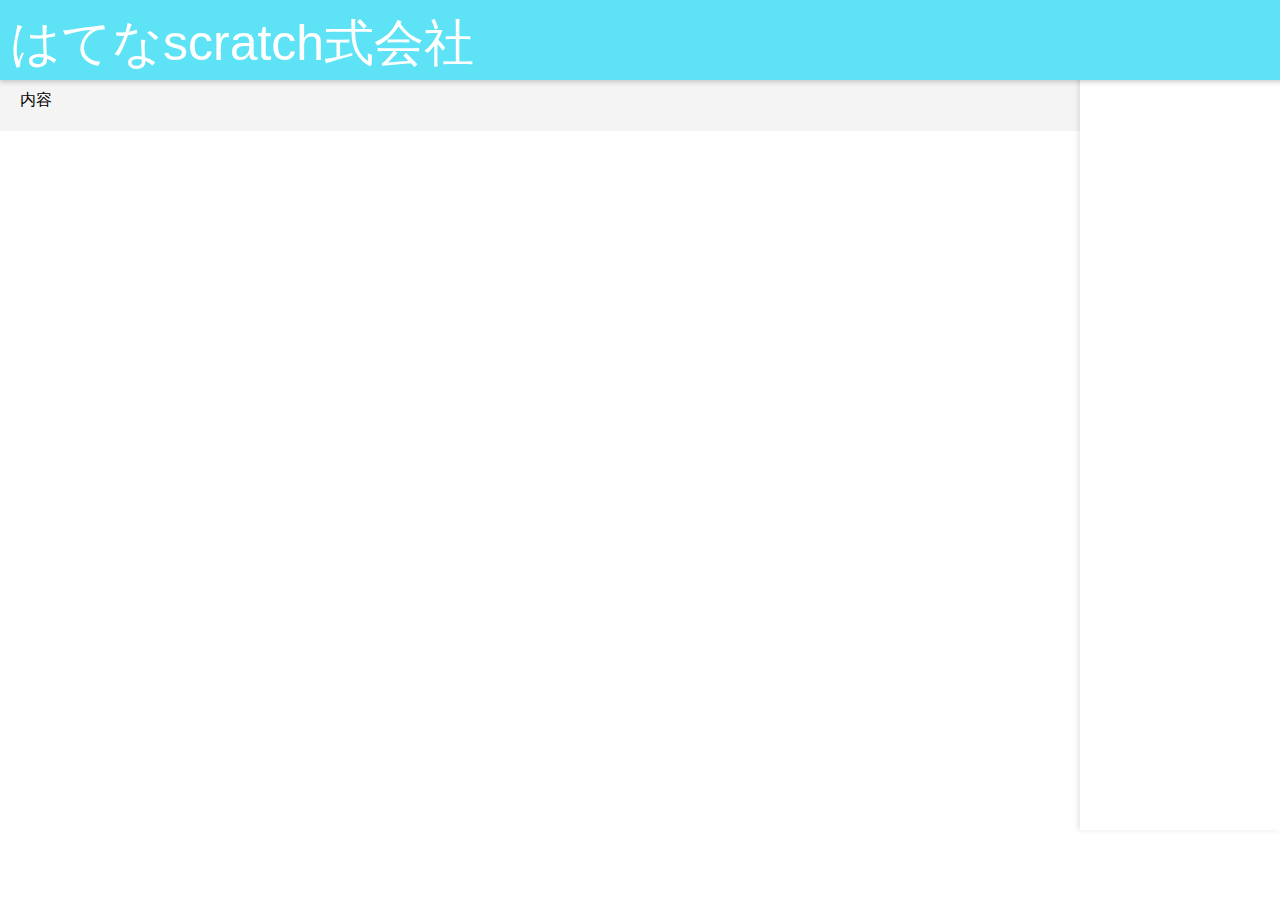
==== index.html @ e19530f8 "Update index.html" ====
<!DOCTYPE html>
<html lang="ja">
<head>
  <meta charset="UTF-8">
  <meta name="viewport" content="width=device-width, initial-scale=1.0">
  <title>はてなscratch式会社</title>
  <style>
   body {
    margin: 0;
    font-family: Arial, sans-serif;
   }

  .header {
    position: fixed;
    top: 0;
    left: 0;
    width: 100%;
    height: 60px;
    padding: 10px;
    background-color: #5de3f5; /* ヘッダーの背景色 */
    color: #ffffff; /* ヘッダー内の文字色 */
    font-size: 50px; /* 文字サイズを調整 */
    box-shadow: 0px 2px 5px rgba(0, 0, 0, 0.2); /* 下に影をつける */
    z-index: 1000; /* 他の要素の上に表示 */
  }
  
  .container {
    display: flex;
    margin-top: 70px; /* ヘッダーの高さ分下げる */
  }
  
  .content {
    flex: 3; /* メインコンテンツの幅を調整 */
    padding: 20px;
    margin-right: 200px; /* サイドバーの幅分を確保 */
    background-color: #f4f4f4; /* 背景色を調整 */
  }
  
  .rightbar {
    position: fixed; /* サイドバーを固定 */
    right: 0; /* 右端に固定 */
    top: 0;
    width: 200px; /* サイドバーの幅 */
    height: calc(100vh - 70px);  /* ヘッダーを除いた高さを指定 */
    padding: 20px
      background-color: #e0e0e0; /* サイドバーの背景色を調整 */
    box-shadow: -2px 0px 5px rgba(0, 0, 0, 0.1); /* 左側に影をつける */
  }
  </style>
</head>
<body>
  <div class="header">
    はてなscratch式会社
  </div>
  <div class="container">
    <main class="content">
      内容
    </main>
    <aside class="rightbar">
      ここに広告でも入れる？
    </aside>
  </div>
</body>
</html>
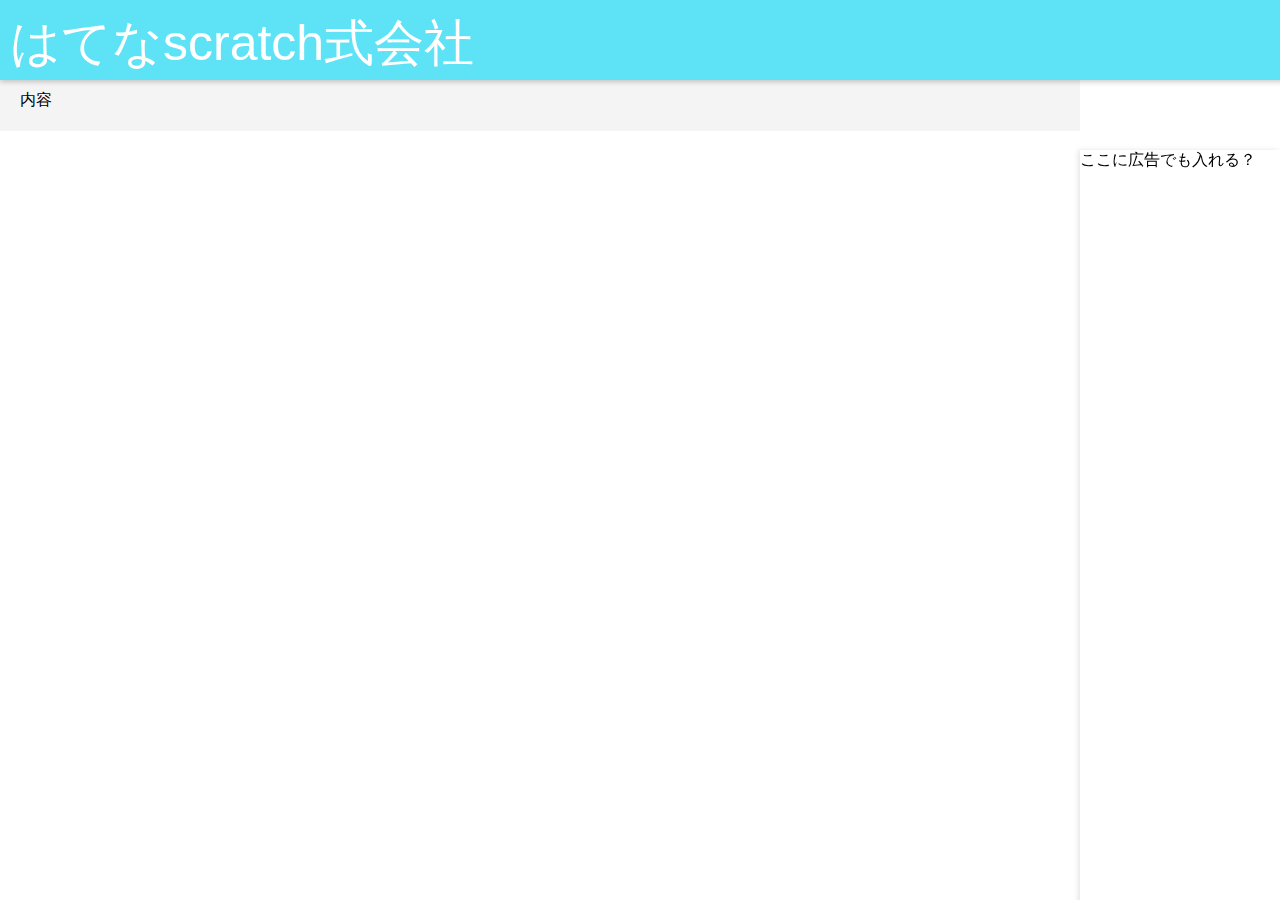
==== commit 61abf7a7: "Update index.html" ====
--- a/index.html
+++ b/index.html
@@ -39,11 +39,11 @@
   .rightbar {
     position: fixed; /* サイドバーを固定 */
     right: 0; /* 右端に固定 */
-    top: 0;
+    margin-top: 80px;
     width: 200px; /* サイドバーの幅 */
     height: calc(100vh - 70px);  /* ヘッダーを除いた高さを指定 */
     padding: 20px
-      background-color: #e0e0e0; /* サイドバーの背景色を調整 */
+    background-color: #e0e0e0; /* サイドバーの背景色を調整 */
     box-shadow: -2px 0px 5px rgba(0, 0, 0, 0.1); /* 左側に影をつける */
   }
   </style>
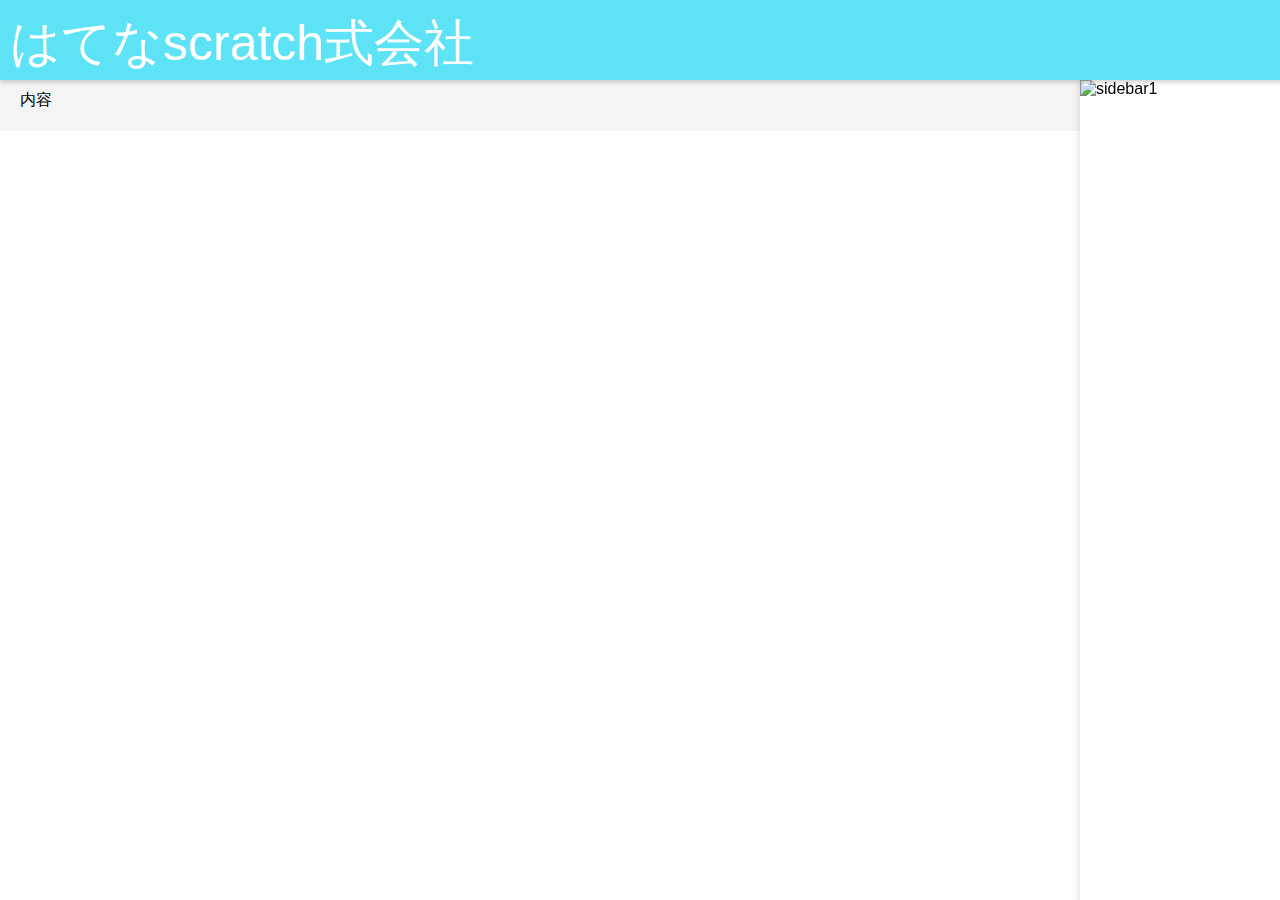
==== commit 5264869e: "Update index.html" ====
--- a/index.html
+++ b/index.html
@@ -5,6 +5,10 @@
   <meta name="viewport" content="width=device-width, initial-scale=1.0">
   <title>はてなscratch式会社</title>
   <style>
+    img {
+        max-width: 100%;
+        height: auto;
+    }
    body {
     margin: 0;
     font-family: Arial, sans-serif;
@@ -39,7 +43,7 @@
   .rightbar {
     position: fixed; /* サイドバーを固定 */
     right: 0; /* 右端に固定 */
-    margin-top: 80px;
+    margin-top: 10px;
     width: 200px; /* サイドバーの幅 */
     height: calc(100vh - 70px);  /* ヘッダーを除いた高さを指定 */
     padding: 20px
@@ -49,16 +53,13 @@
   </style>
 </head>
 <body>
-  <div class="header">
-    はてなscratch式会社
-  </div>
-  <div class="container">
-    <main class="content">
-      内容
-    </main>
-    <aside class="rightbar">
-      ここに広告でも入れる？
-    </aside>
-  </div>
+<div class="header">はてなscratch式会社</div>
+<div class="container"><main class="content">内容</main>
+<aside class="rightbar"><img id="sidebar1" src="" alt="sidebar1"></aside>
+</div>
+<script>
+const sidebar1 = 'https://cdn.scratch.mit.edu/scratchr2/static/__774e7841eab6f875e16f7cec38b2f7c3__/images/404-giga.png';
+document.getElementById('sidebar1').src = sidebar1;
+</script>
 </body>
 </html>
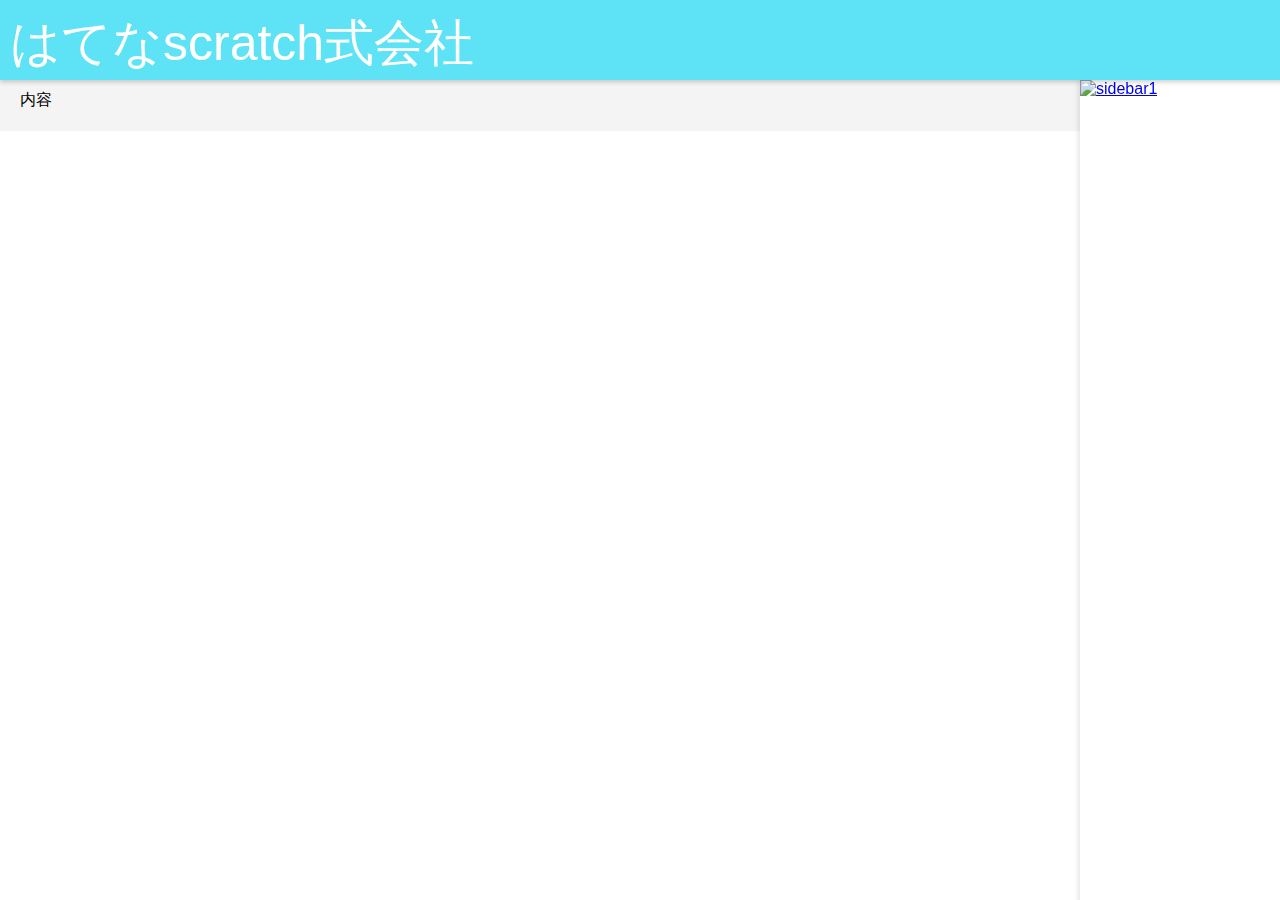
==== commit c535cbe2: "Update index.html" ====
--- a/index.html
+++ b/index.html
@@ -2,7 +2,7 @@
 <html lang="ja">
 <head>
   <meta charset="UTF-8">
-  <meta name="viewport" content="width=device-width, initial-scale=1.0">
+  <meta name="viewport" content="width=device-width, initial-scale=1.0, maximum-scale=1.0, user-scalable=no">
   <title>はてなscratch式会社</title>
   <style>
     img {
@@ -55,10 +55,10 @@
 <body>
 <div class="header">はてなscratch式会社</div>
 <div class="container"><main class="content">内容</main>
-<aside class="rightbar"><img id="sidebar1" src="" alt="sidebar1"></aside>
+<aside class="rightbar"><a href="https://scratch.mit.edu/projects/1050793789/"><img id="sidebar1" src="" alt="sidebar1"></a></aside>
 </div>
 <script>
-const sidebar1 = 'https://cdn.scratch.mit.edu/scratchr2/static/__774e7841eab6f875e16f7cec38b2f7c3__/images/404-giga.png';
+const sidebar1 = 'https://hatena-scratch.f5.si/image/officialstudio.jpeg';
 document.getElementById('sidebar1').src = sidebar1;
 </script>
 </body>
